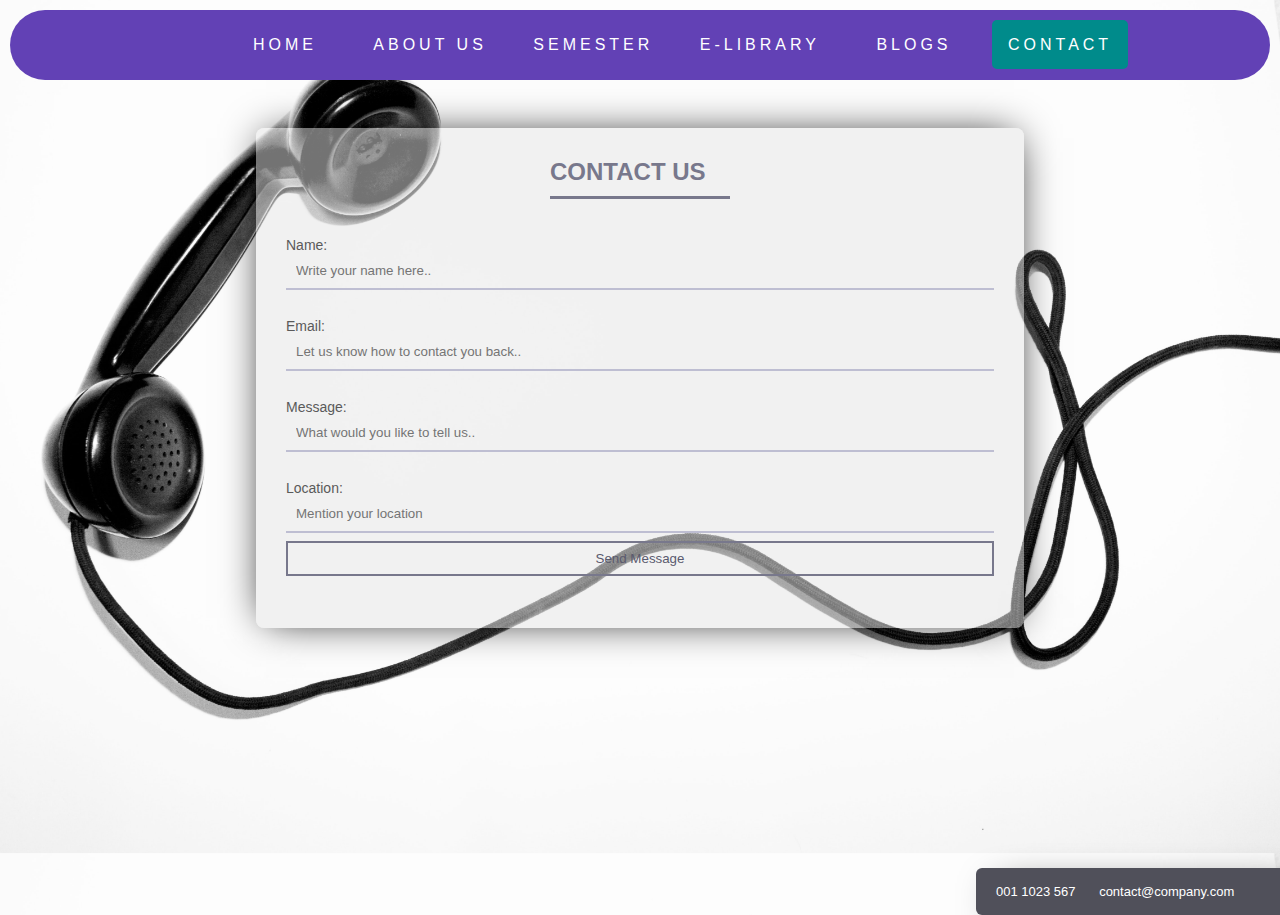
==== contact.html @ 6434bfa8 "Add files via upload" ====
<!DOCTYPE html>
<html lang="en">
<head>
    <meta charset="UTF-8">
    <meta http-equiv="X-UA-Compatible" content="IE=edge">
    <meta name="viewport" content="width=device-width, initial-scale=1.0">
    <title>contact</title>
    <link rel="stylesheet" href="contact.css">
    <link rel="stylesheet" href="style.css">
    <link rel="stylesheet" href="dropdown.css">
</head>
<body class="form-body">

    <header class="cnt-nav" style="margin: 10px; border-radius: 50px;" >

        <nav>
            <ul>
                <li class="nav-item">
                    <a href="index.html" class="dropbtn">Home</a>
                </li>
                </li>
                <li class="nav-item">
                    <a href="index.html" class="dropbtn" >About us</a>
                </li>
                <div class="dropdown">
                    <button class="dropbtn">Semester</button>
                    <div class="dropdown-content">
                        <a href="#">Semester 1</a>
                        <a href="#">Semester 2</a>
                        <a href="#">Semester 3</a>
                    </div>
                </div>

                </li>
                <li class="nav-item">
                    <a href="index.html#book-page" class="dropbtn">E-Library</a>
                </li>
                <li class="nav-item">
                    <a href="index.html#blog" class="dropbtn">Blogs</a>
                </li>
                <li class="nav-item">
                    <a href="contact.html" class="dropbtn" style="background: darkcyan;">contact</a>
                </li>
            </ul>
        </nav>
    </header>

    <form class="form">
        <h2 class="form-h2" >CONTACT US</h2>
        <p class="form-p" type="Name:"><input placeholder="Write your name here.."></input></p>
        <p class="form-p" type="Email:"><input placeholder="Let us know how to contact you back.."></input></p>
        <p class="form-p" type="Message:"><input placeholder="What would you like to tell us.."></input></p>
        <p class="form-p" type="Location:"><input placeholder="Mention your location "></input></p>

        <button class="send-btn">Send Message</button>
        <div class="form-div">
          <span class="fa fa-phone"></span>001 1023 567
          <span class="fa fa-envelope-o"></span> contact@company.com
        </div>
      </form>
</body>
</html>
---- contact.css ----
header{
    background-color: rgb(98, 65, 181);
}
.form-body {
    /* background: #59ABE3; */
    background: url("photos/bg-8.jpg");
    margin: 0;
    background-size: cover;
}


.form {
    display: flex;
    flex-direction: column;
    width: 60%;
    height: 500px;
    background: hsl(0, 0%, 90%,50%);
    border-radius: 8px;
    box-shadow: 0 0 40px -10px #000;
    margin: calc(50vh - 220px) auto;

    padding: 20px 30px;
    max-width: calc(100vw - 40px);
    box-sizing: border-box;
    font-family: 'Montserrat', sans-serif;
    position: static;
    /* align-items: center; */
    /* justify-content: center; */
    /* align-content: center; */
    margin: 10% auto;
}

.form-h2 {
    margin: 10px 0;
    padding-bottom: 10px;
    width: 180px;
    color: #78788c;
    border-bottom: 3px solid #78788c;
    justify-self: center;
    align-self: center;
}
.form p{
    margin: 0;
}

input {
    width: 100%;
    padding: 10px;
    box-sizing: border-box;
    background: none;
    outline: none;
    resize: none;
    border: 0;
    font-family: 'Montserrat', sans-serif;
    transition: all .3s;
    border-bottom: 2px solid #bebed2
}

input:focus {
    border-bottom: 2px solid #78788c
}

.form-p:before {
    content: attr(type);
    display: block;
    margin: 28px 0 0;
    font-size: 14px;
    color: #5a5a5a
}

.send-btn {
    float: right;
    padding: 8px 12px;
    margin: 8px 0 0;
    font-family: 'Montserrat', sans-serif;
    border: 2px solid #78788c;
    background: 0;
    color: #5a5a6e;
    cursor: pointer;
    transition: all .3s
}

.send-btn:hover {
    background: #78788c;
    color: #fff
}

.form-div {
    content: 'Hi';
    position: absolute;
    bottom: -15px;
    right: -20px;
    background: #50505a;
    color: #fff;
    width: 320px;
    padding: 16px 4px 16px 0;
    border-radius: 6px;
    font-size: 13px;
    box-shadow: 10px 10px 40px -14px #000;
   
}

span {
    margin: 0 5px 0 15px
}

.cnt-nav{
    margin: 10px; 
    border-radius: 0;
    animation: curve .6s;
}

@keyframes curve{
   0%{ border-radius: 0px; margin: 0;}
   20%{ border-radius: 10px;  margin: 2; }
   50%{ border-radius: 20px;  margin: 5; }
   80%{ border-radius: 30px;  margin: 8; }
   100%{ border-radius: 50px;  margin: 10;}
}
---- style.css ----
*{
    /* background: rgb(38, 39, 52); */
    /* color: white; */
}
body {
	margin: 0;
	padding: 0;
	font-family: Arial, sans-serif;
}
html{
    scroll-behavior: smooth;
}

header {
    display: flex;
	/* background-color: rgb(76, 15, 117); */
	color: #fff;
	padding: 10px;
	position: fixed;
	top: 0;
	left: 0;
	right: 0;
    justify-content: center;
    align-items: center;
    height: auto;
    /* box-shadow: 0px 4px 5px rgb(76, 15, 117); */
    z-index: 10;
    
}
.logo{ 
/* padding-left: -90%; */
/* padding-right: 20%; */
   height: 50px;
   position: absolute;
   left: 30px;
   /* justify-self: center; */
   /* align-self: flex-start; */
   display: flex;
   /* border-radius: 100%; */
   /* border: #333 2px solid; */
}
.logo img{
    border-radius: 100%;
    border-radius: 50%;
    transition: .3s;
}
.logo img:hover{
    border-radius: 50%;
    /* border: 1px black solid; */
    box-shadow: 0 0 15px 2px rgb(119, 218, 251);    
}
nav{
    /* height: 50px; */
    margin-left: 85px;
}

nav ul {
	list-style: none;
	margin: 0;
	padding: 0;
}

nav ul li {
	display: inline-block;
	margin: 10px;
}

nav ul li a {
    text-transform: uppercase;
    /* word-spacing: 20px; */
    letter-spacing: 4px;
	color: #fff;
	text-decoration: none;
}
nav ul li a:hover{
   background-color: green; 
}
.dropdown-menu.show {
  display: flex;
  flex-direction: column;
}
.nav-link,.dropdown-toggle{
    background: #fff;
    background-color: #eee;
}
main {
	/* margin: 150px 10px; */
} 
#home{
    /* background:linear-gradient(rgb(76, 15, 117),white,white); */
    background-image: url("photos/bg-5.jpg");
    background-repeat: no-repeat;
    background-size:cover;
    color: #eee;
    display: grid;
    
}
#home h2{
    font-size: 300%;
    font-weight: bolder;
    font-family: 'Trebuchet MS', 'Lucida Sans Unicode', 'Lucida Grande', 'Lucida Sans', Arial, sans-serif;
    text-transform: uppercase;
    
    color: #eee;
    margin-bottom: 2%;
    margin-top: 20%;
}
.home-1,.home-2{
width: 40%;
margin: 2%;
}


section h2 {
	font-size: 36px;
	color: #333;
	margin-bottom: 20px;
    display: flex;
    justify-content: center;
}



.h-f-body{
    background: rgb(33, 117, 196);
    display: flex;
    height: 100vh;
    width: auto;
    align-items: center;
    align-content: center;
}

.box{
    height: 100vh;
    width: auto;
    display: flex;
    flex-direction: column;
    align-items: center;
    justify-content: center;
}
#my-library{
    display: flex;
    justify-content: center;
    align-items: center;
    width: 100%;
    height: 100vh;
    /* background-color: palegreen; */
   
}
.books-container{
    display: grid;
    border: 5px solid black;
  width: 50%;
  height: 50%;
}
.card-img-top{
height: 50px;
width: 50px;
}
.my-blog-container{
    display: grid;
    /* grid-template-columns: repeat(auto-fill,minmax(100px,1fr)); */
    grid-template-columns: 1fr 1fr;
}

#about{
    background: url("photos/bg-7.jpg");
 background-size: cover;
}
#about h2{
    font-size: 50px;
    margin-bottom: 50px;

}
.about-container{
    /* background: url("photos/bg-7.jpg"); */
    display: flex;
    /* border: 2px solid black; */
    /* height: 50vh; */
    width: 98%;
    border-radius: 20px;
    box-shadow: 0 0 20px black;
}
.about-box1,.about-box2{
    /* border: #3c0648 solid 2px; */
    margin: 0 50px;
    width: 90%;
    /* height: 100%; */
    justify-content: center;
    align-items: center;
    display: flex;
}
.about-box1{
    /* border: #3c0648 solid 2px; */
    width: 50%;
    /* height: 100%; */
    box-shadow: 1px 1px 1px -1px rebeccapurple;
    align-items: center;
    flex-direction: column;
}
.about-box1 p{
    color: #eee;
    text-transform: uppercase;
}
.about-box1 p span{
    text-transform: capitalize;
    color: grey;
}
.about-box2{
    flex-direction: column;
    color: #eee;

}
.about-box2 h2 , .about-box2 p{
    display: flex;
    justify-content: center;
    align-items: center;
    padding: 10px;
    font-family:Georgia, 'Times New Roman', Times, serif ;
}
.about-box2 p{
    background: rgb(0, 0, 0,.2);
    border-radius: 20px;
}
.about-box1 img{
    border-radius: 50%;
    /* height: 15rem; */
    width: 12rem; 
}
.wrapper-card{
    display: block;
}
.cards{
    display: flex;
}
/* .card img{
    height: 20rem;
} */


.user-text{
    font-size: 25px;
}


/* new blog start */        /* new blog start */    /* new blog start */


#blog{
    display: flex;
    /* justify-content: center; */
    align-items: center;
    /* border: 2px black solid;  */
    flex-direction: column;
    padding-bottom: 5rem;
    background: url("photos/bg-9.jpg");
    
}
.blog-heading{
    margin-top: 100px;
}
.blog-box-cont {
    display: flex;
    justify-content: center;
    width:50%;
    align-items: center;
    /* border: 2px solid black; */
    /* background-color: #a6ebf9; */
    border-radius: 20px;
    box-shadow: rgb(192, 49, 142) 0 0 5px;
}

.blog-box {

    padding: 10px;
    margin: 10px 3px;
    /* border: 2px black solid; */
    /* background; red; */
    width: 15rem;
    height: 21rem;
    transition: .5s;
    background: rgb(228, 188, 244);
    border-radius: 20px;
    background: linear-gradient(#eed8f8,#f3c3f1,#a6ebf9);
}
.blog-box:hover {
    width: 25rem;
    background: linear-gradient(#a6ebf9,#eed8f8,#f3c3f1);

}
.read-more {
    /* display: none; */
    transition: ease-in;
    transition-property:color,font-size, opacity;
    transition-duration: .5s , 0s;
    font-size: small;
    color: aliceblue;
    opacity: 0;
}



.blog-box:hover .read-more {
    display: inline-block;
    /* font-size: small; */
    color: black;
    opacity: 1;

}
.blog-box h2{
    margin: 10px;
    font-size: 25px;
    font-weight: 600;
}
.blog-box p{
    font-size:small;
}

/* new blog end */

footer {
	background-color: #eee;
	padding: 10px;
	text-align: center;
}
---- dropdown.css ----
/* Dropdown Button */
 .dropbtn {
    background-color: transparent;
    color: white;
    padding: 16px;
    font-size: 16px;
    border: none;
    border-radius: 5px;
    letter-spacing: 4px;
    text-transform: uppercase;
  }
  
  /* The container <div> - needed to position the dropdown content */
  .dropdown {
    position: relative;
    display: inline-block;
  }
  
  /* Dropdown Content (Hidden by Default) */
  .dropdown-content {
    display: none;
    position: absolute;
    background-color: #f1f1f1;
    min-width: 160px;
    box-shadow: 0px 8px 16px 0px rgba(0,0,0,0.2);
    z-index: 1;
  }
  
  /* Links inside the dropdown */
  .dropdown-content a {
    color: black;
    padding: 12px 16px;
    text-decoration: none;
    display: block;
  }
  
  /* Change color of dropdown links on hover */
  .dropdown-content a:hover {background-color: #ddd;}
  
  /* Show the dropdown menu on hover */
  .dropdown:hover .dropdown-content {display: block;}
  
  /* Change the background color of the dropdown button when the dropdown content is shown */
  .dropdown:hover .dropbtn {background-color: #3e8e41;}
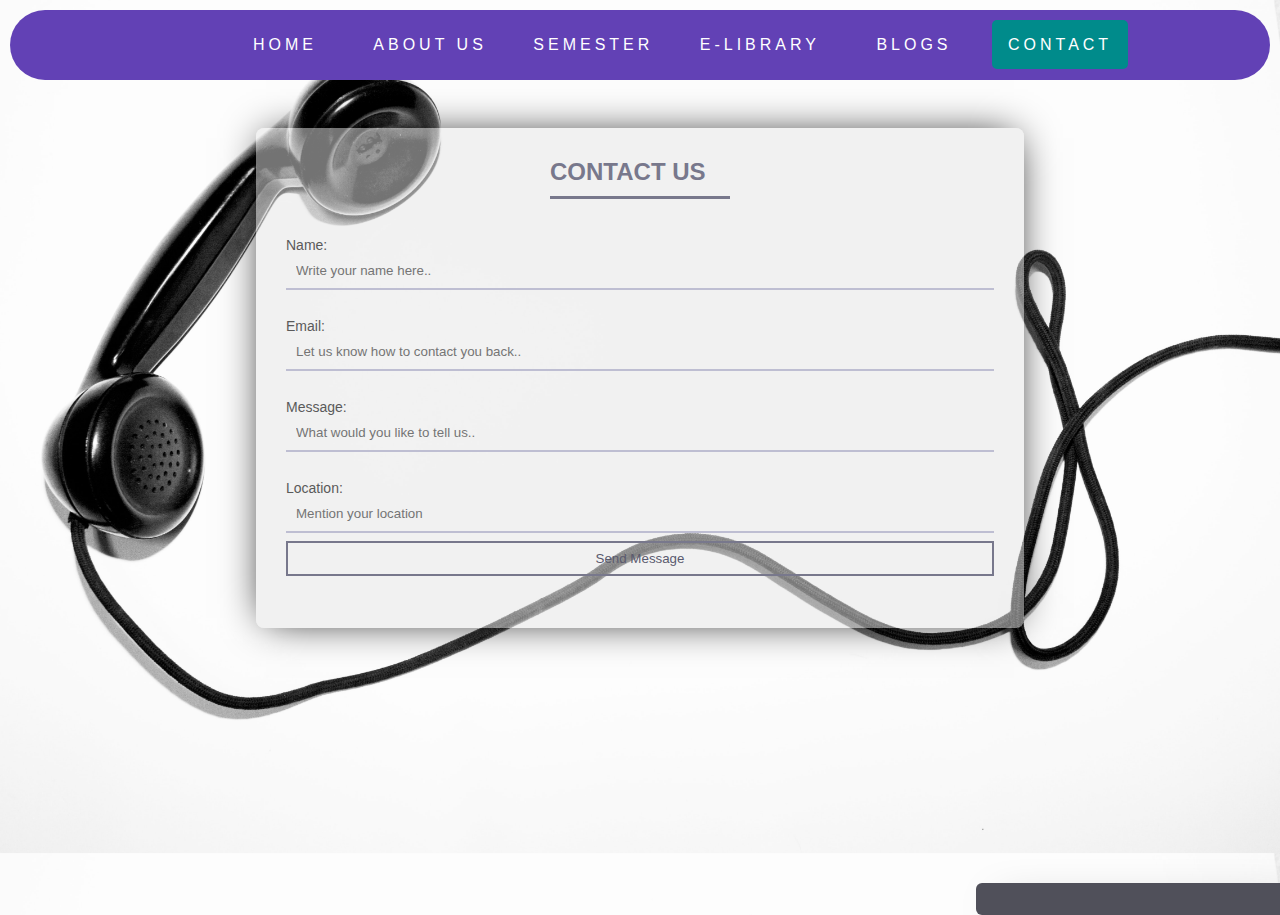
==== commit b74308c8: "Update contact.html" ====
--- a/contact.html
+++ b/contact.html
@@ -20,20 +20,20 @@
                 </li>
                 </li>
                 <li class="nav-item">
-                    <a href="index.html" class="dropbtn" >About us</a>
+                    <a href="index.html#about" class="dropbtn" >About us</a>
                 </li>
                 <div class="dropdown">
                     <button class="dropbtn">Semester</button>
                     <div class="dropdown-content">
-                        <a href="#">Semester 1</a>
-                        <a href="#">Semester 2</a>
-                        <a href="#">Semester 3</a>
+                        <a href="semester.html#sem-1">Semester 1</a>
+                        <a href="semester.html#sem-2">Semester 2</a>
+                        <a href="semester.html#sem-3">Semester 3</a>
                     </div>
                 </div>
 
                 </li>
                 <li class="nav-item">
-                    <a href="index.html#book-page" class="dropbtn">E-Library</a>
+                    <a href="index.html#my-library" class="dropbtn">E-Library</a>
                 </li>
                 <li class="nav-item">
                     <a href="index.html#blog" class="dropbtn">Blogs</a>
@@ -54,9 +54,9 @@
 
         <button class="send-btn">Send Message</button>
         <div class="form-div">
-          <span class="fa fa-phone"></span>001 1023 567
-          <span class="fa fa-envelope-o"></span> contact@company.com
+<!--           <span class="fa fa-phone"></span>001 1023 567 -->
+<!--           <span class="fa fa-envelope-o"></span> contact@company.com -->
         </div>
       </form>
 </body>
-</html>+</html>
--- a/style.css
+++ b/style.css
@@ -224,7 +224,7 @@
 }
 .about-box1 img{
     border-radius: 50%;
-    /* height: 15rem; */
+    height: 12rem;
     width: 12rem; 
 }
 .wrapper-card{
@@ -271,7 +271,7 @@
 }
 
 .blog-box {
-
+    overflow: hidden ;
     padding: 10px;
     margin: 10px 3px;
     /* border: 2px black solid; */
@@ -322,4 +322,4 @@
 	background-color: #eee;
 	padding: 10px;
 	text-align: center;
-}+}
